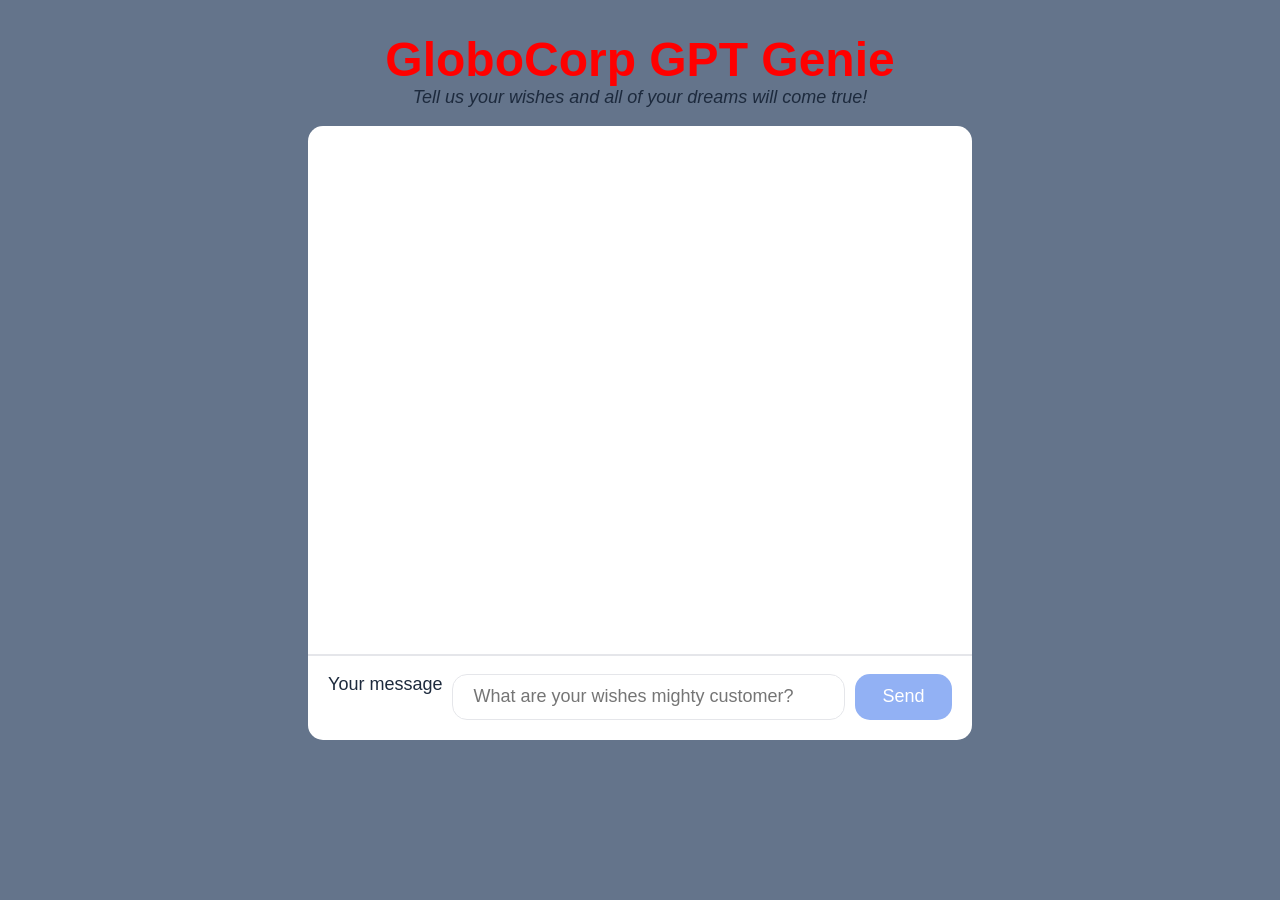
==== index.html @ 5a0fa740 "index" ====
<!DOCTYPE html>
<html>

<head>
	<title>GloboCorp GPT Genie</title>
	<link rel="stylesheet" href="genie.css">
	<script src="genie.js"></script>
</head>

<body>
	<h1>GloboCorp GPT Genie</h1>
	<p><i>Tell us your wishes and all of your dreams will come true!</i></p>
	<div id="chat" class="textbox">
		<div id="chatbox" >
	
		</div>
		<hr>
		<div id="userinput">
			<p>Your message</p>
			<input placeholder="What are your wishes mighty customer?" class="textbox" type="text" id="input" onkeypress="if(event.keyCode==13) send()" />
			<button id="send" class="textbox" onclick="send()">Send</button>
		</div>
	</div> <br>


</body>

</html>
---- genie.css ----
*{
  --usertxtcolor:#dbeaff;
  --send-color:#92b1f4;
  --bot-color:#f1f4f9;
  --backdrop-color:#64748b;
  --nameTitle: #6a778b;
  --radius: 15px;
  --chat-padding:20px;
  --light-color:#e5e6ea;
  font-size: large;
  color:#1d2a3d ;

}
.textbox {
  border-radius: var(--radius,10px);
  border-width: 0;
  padding-left: 10px;
  padding-right: 10px;
}
#chat {
  background-color: white;
  width: fit-content;
  margin: auto;
  overflow-y: scroll; 
  padding: var(--chat-padding,10px);
 }
#chat *{
  font-size: medium;
}
.message {
  margin: 5px 0;
  width: fit-content;
  padding: 15px;
  border-radius: var(--radius,10px);
  * {
      margin-top: 0px;
      margin-bottom: 0px;
      padding: 0px;
    }
 .nameTitle {
  font-family: 'Segoe UI', Tahoma, Geneva, Verdana, sans-serif;
  justify-content: left;
  margin-bottom: 1ch;
  b {
  color: var(--nameTitle,grey);
  font-size: small !important;
  }
}
max-width: 500px;
overflow-wrap: anywhere;
}

.user {
  background-color:var(--usertxtcolor ,lightblue);
  margin: 0;
}
.usertextbox {
  display: flex;
  justify-content: flex-end;
}

.bot {
  background-color: var(--bot-color,lightgray);
}

body {
  font-family: Arial;
  margin: 20px;
  background-color: var(--backdrop-color,gray);
}
p {
  margin-top: 0;
  display: flex;
  justify-content: center;
  
}

h1 {
  display: flex;
  justify-content: center;
  color: red;
  margin-bottom: 0px;
  font-size:xxx-large;
}
#input {
  width:35ch;
  border-width: 1.5px;
  border-color:var(--light-color,lightgray);
  border-style:solid;
}
hr {
border-color:var(--light-color,lightgray);
border-width:1px;
border-style:solid;
margin-left: calc(-1 * var(--chat-padding,-10px));
margin-right: calc(-1 * var(--chat-padding,-10px));
}
#userinput {
  margin-top: 2ch;
  display: flex;
  justify-content: right;
  gap:10px;
  * {
    --padding-side:2ch;
    padding-left: var(--padding-side, 2ch);
    padding-right: var(--padding-side, 2ch);
    font-size: large;
  }
  p {
    --padding-side:0ch;
    --margin-side:0ch;
    padding-left: var(--padding-side, 2ch);
    padding-right: var(--padding-side, 2ch);

    margin-left: var(--margin-side, 2ch);
    margin-right: var(--margin-side, 2ch);
  }
}

#chatbox {
  height: 500px;
  overflow-y: scroll;
}
#send {
  --padding-side:2.75ch;
  color: white;
  padding: 1.25ch;
  padding-left:var(--padding-side,2.5ch) ;
  padding-right:var(--padding-side,2.5ch) ;
  background-color:var(--send-color ,lightblue);
}
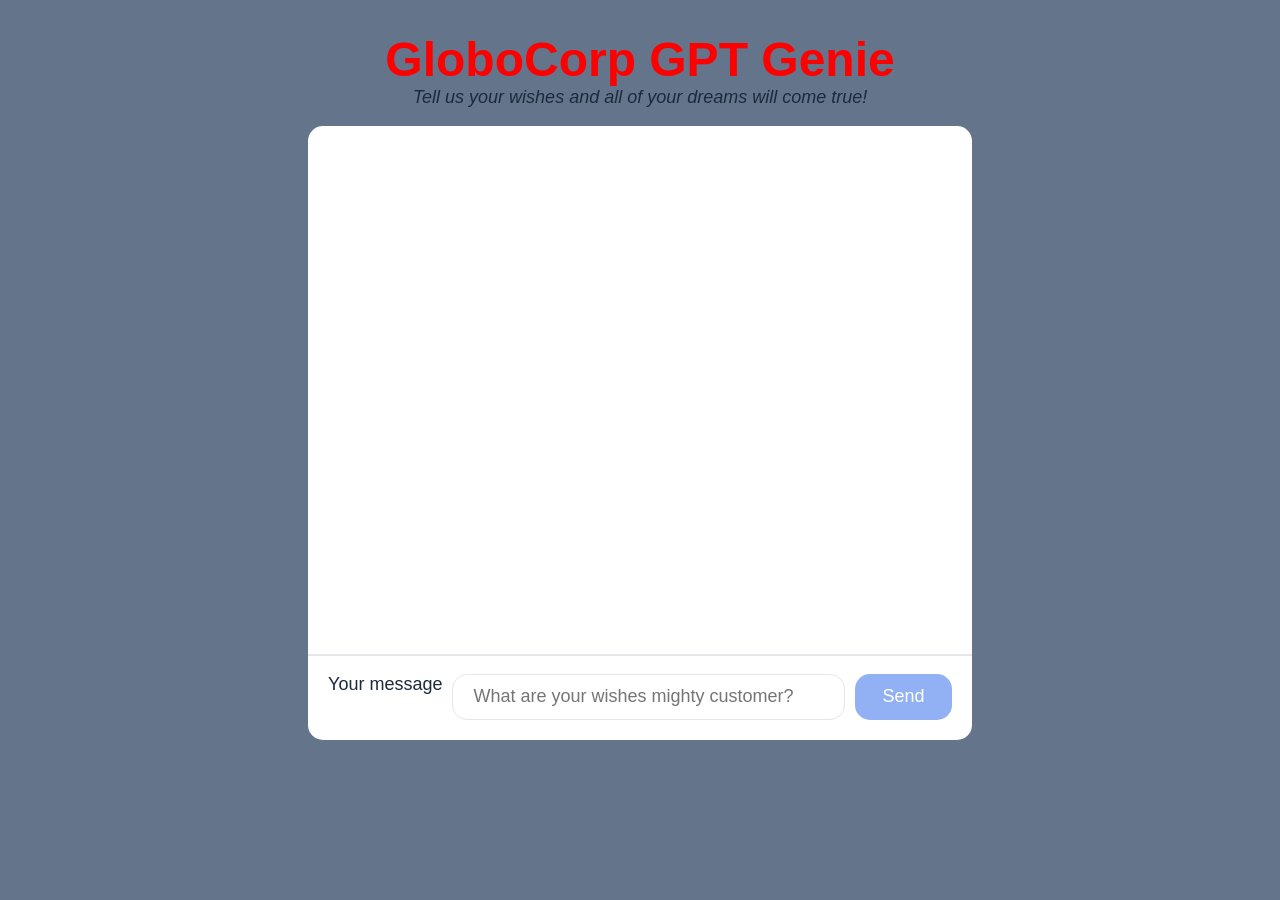
==== commit c7e63d05: "done" ====
--- a/index.html
+++ b/index.html
@@ -1,23 +1,29 @@
 <!DOCTYPE html>
-<html>
+<html lang="en">
 
 <head>
+	<meta charset="UTF-8">
 	<title>GloboCorp GPT Genie</title>
 	<link rel="stylesheet" href="genie.css">
 	<script src="genie.js"></script>
 </head>
 
 <body>
+	<noscript>
+			JavaScript is disabled in your browser. This site won't work properly without it.
+	</noscript>
+
 	<h1>GloboCorp GPT Genie</h1>
 	<p><i>Tell us your wishes and all of your dreams will come true!</i></p>
 	<div id="chat" class="textbox">
-		<div id="chatbox" >
-	
+		<div id="chatbox">
+
 		</div>
 		<hr>
 		<div id="userinput">
 			<p>Your message</p>
-			<input placeholder="What are your wishes mighty customer?" class="textbox" type="text" id="input" onkeypress="if(event.keyCode==13) send()" />
+			<input placeholder="What are your wishes mighty customer?" class="textbox" type="text" id="input"
+				onkeypress="if(event.keyCode==13) send()">
 			<button id="send" class="textbox" onclick="send()">Send</button>
 		</div>
 	</div> <br>
--- a/genie.css
+++ b/genie.css
@@ -1,78 +1,89 @@
-*{
-  --usertxtcolor:#dbeaff;
-  --send-color:#92b1f4;
-  --bot-color:#f1f4f9;
-  --backdrop-color:#64748b;
+* {
+  --usertxtcolor: #dbeaff;
+  --send-color: #92b1f4;
+  --bot-color: #f1f4f9;
+  --backdrop-color: #64748b;
   --nameTitle: #6a778b;
   --radius: 15px;
-  --chat-padding:20px;
-  --light-color:#e5e6ea;
+  --chat-padding: 20px;
+  --light-color: #e5e6ea;
   font-size: large;
-  color:#1d2a3d ;
+  color: #1d2a3d;
 
 }
+
 .textbox {
-  border-radius: var(--radius,10px);
+  border-radius: var(--radius, 10px);
   border-width: 0;
   padding-left: 10px;
   padding-right: 10px;
 }
+
 #chat {
   background-color: white;
   width: fit-content;
   margin: auto;
-  overflow-y: scroll; 
-  padding: var(--chat-padding,10px);
- }
-#chat *{
+  padding: var(--chat-padding, 10px);
+}
+
+#chat * {
   font-size: medium;
 }
+
 .message {
   margin: 5px 0;
   width: fit-content;
   padding: 15px;
-  border-radius: var(--radius,10px);
-  * {
-      margin-top: 0px;
-      margin-bottom: 0px;
-      padding: 0px;
-    }
- .nameTitle {
+  border-radius: var(--radius, 10px);
+
+
+  max-width: 500px;
+  overflow-wrap: anywhere;
+}
+
+.message * {
+  margin-top: 0px;
+  margin-bottom: 0px;
+  padding: 0px;
+}
+
+.message .nameTitle {
   font-family: 'Segoe UI', Tahoma, Geneva, Verdana, sans-serif;
   justify-content: left;
   margin-bottom: 1ch;
-  b {
-  color: var(--nameTitle,grey);
+
+}
+
+.message .nameTitle b {
+  color: var(--nameTitle, grey);
   font-size: small !important;
-  }
-}
-max-width: 500px;
-overflow-wrap: anywhere;
 }
 
 .user {
-  background-color:var(--usertxtcolor ,lightblue);
+  background-color: var(--usertxtcolor, lightblue);
   margin: 0;
 }
+
 .usertextbox {
   display: flex;
   justify-content: flex-end;
 }
 
 .bot {
-  background-color: var(--bot-color,lightgray);
+  background-color: var(--bot-color, lightgray);
 }
 
 body {
   font-family: Arial;
   margin: 20px;
-  background-color: var(--backdrop-color,gray);
+  background-color: var(--backdrop-color, gray);
 }
+
 p {
   margin-top: 0;
   display: flex;
   justify-content: center;
-  
+
 }
 
 h1 {
@@ -80,52 +91,59 @@
   justify-content: center;
   color: red;
   margin-bottom: 0px;
-  font-size:xxx-large;
+  font-size: xxx-large;
 }
+
 #input {
-  width:35ch;
+  width: 35ch;
   border-width: 1.5px;
-  border-color:var(--light-color,lightgray);
-  border-style:solid;
+  border-color: var(--light-color, lightgray);
+  border-style: solid;
 }
+
 hr {
-border-color:var(--light-color,lightgray);
-border-width:1px;
-border-style:solid;
-margin-left: calc(-1 * var(--chat-padding,-10px));
-margin-right: calc(-1 * var(--chat-padding,-10px));
+  border-color: var(--light-color, lightgray);
+  border-width: 1px;
+  border-style: solid;
+  margin-left: calc(-1 * var(--chat-padding, -10px));
+  margin-right: calc(-1 * var(--chat-padding, -10px));
 }
+
 #userinput {
   margin-top: 2ch;
   display: flex;
   justify-content: right;
-  gap:10px;
-  * {
-    --padding-side:2ch;
-    padding-left: var(--padding-side, 2ch);
-    padding-right: var(--padding-side, 2ch);
-    font-size: large;
-  }
-  p {
-    --padding-side:0ch;
-    --margin-side:0ch;
-    padding-left: var(--padding-side, 2ch);
-    padding-right: var(--padding-side, 2ch);
+  gap: 10px;
 
-    margin-left: var(--margin-side, 2ch);
-    margin-right: var(--margin-side, 2ch);
-  }
+}
+
+#userinput * {
+  --padding-side: 2ch;
+  padding-left: var(--padding-side, 2ch);
+  padding-right: var(--padding-side, 2ch);
+  font-size: large;
+}
+
+#userinput p {
+  --padding-side: 0ch;
+  --margin-side: 0ch;
+  padding-left: var(--padding-side, 2ch);
+  padding-right: var(--padding-side, 2ch);
+
+  margin-left: var(--margin-side, 2ch);
+  margin-right: var(--margin-side, 2ch);
 }
 
 #chatbox {
   height: 500px;
   overflow-y: scroll;
 }
+
 #send {
-  --padding-side:2.75ch;
+  --padding-side: 2.75ch;
   color: white;
   padding: 1.25ch;
-  padding-left:var(--padding-side,2.5ch) ;
-  padding-right:var(--padding-side,2.5ch) ;
-  background-color:var(--send-color ,lightblue);
+  padding-left: var(--padding-side, 2.5ch);
+  padding-right: var(--padding-side, 2.5ch);
+  background-color: var(--send-color, lightblue);
 }
